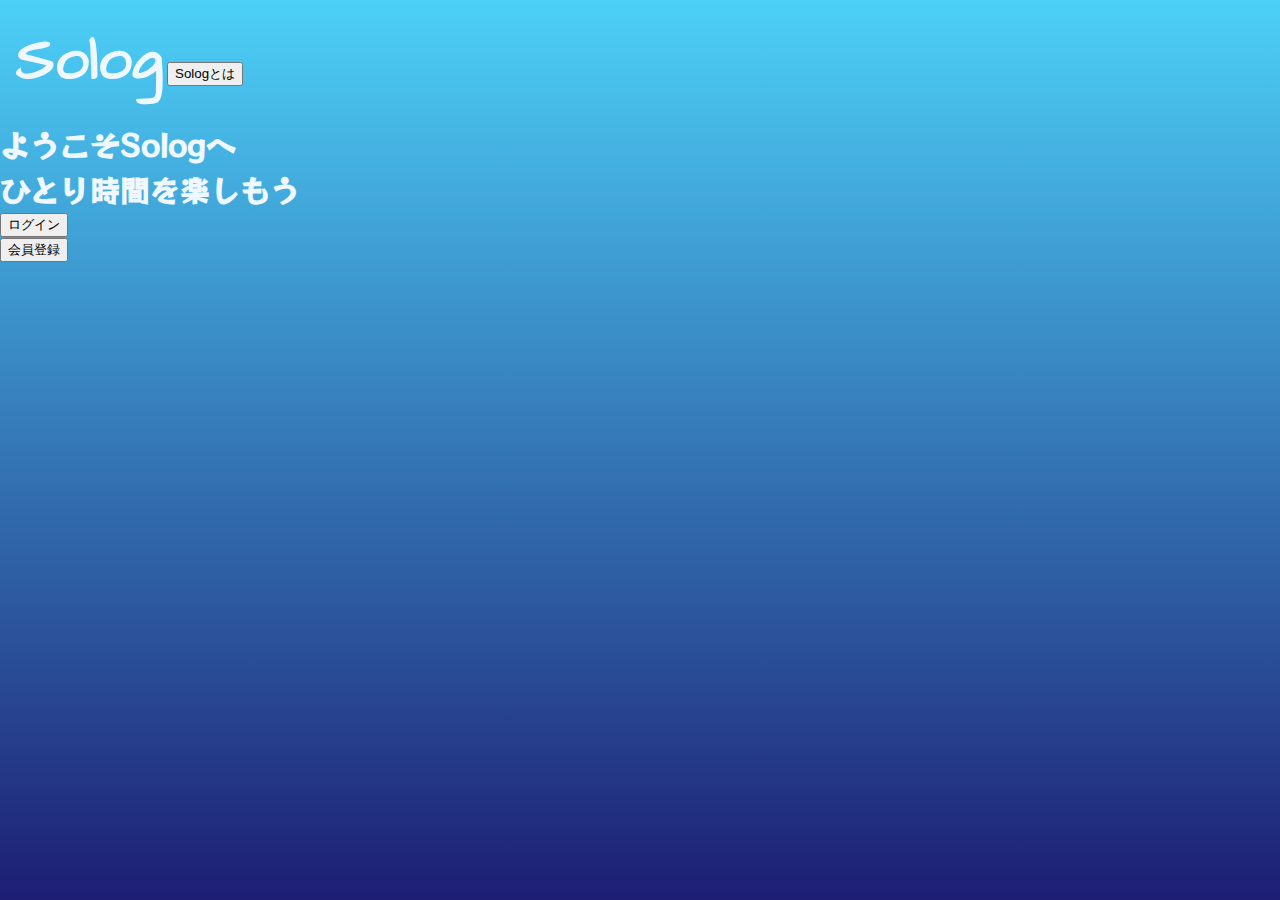
==== view/index.html @ 7ca45440 "update index.css and index.html add sanitize.css" ====
<!DOCTYPE html>
<html lang="ja">

<head>
    <meta charset="UTF-8">
    <meta name="viewport" content="width=device-width">
    <link rel="stylesheet" href="../css/index.css">
    <link rel="stylesheet" href="../css/sanitize.css">
    <link rel="preconnect" href="https://fonts.gstatic.com">
    <link href="https://fonts.googleapis.com/css2?family=Architects+Daughter&display=swap" rel="stylesheet">
    <link rel="preconnect" href="https://fonts.gstatic.com">
    <link href="https://fonts.googleapis.com/css2?family=RocknRoll+One&display=swap" rel="stylesheet">
    <title>充実の「ひとり時間」 /Solog</title>
</head>

<body>
    <header class="siteHeader">
        <div class="siteHeaderWrapper">
            <a href="#" class="Solog">Solog</a>
            <a href="#" class="about"><button>Sologとは</button></a>
        </div>
    </header>
    <div class="content">
        <div class="welcome">
            ようこそSologへ<br>
            ひとり時間を楽しもう
        </div>
        <div class="login">
            <button>ログイン</button>
        </div>
        <div class="register">
            <button>会員登録</button>
        </div>
    </div>

</body>

</html>
---- css/index.css ----
html {
	min-height: 100%;
}
.Solog{
    font-weight: bold;
    font-size: 60px;
    color: aliceblue;
    text-decoration: none;
    font-family: 'Architects Daughter', cursive;
}
.siteHeader{
    position: relative;
    background:linear-gradient(rgb(57, 162, 194)rgb(76,208,248));
}

.siteHeaderWrapper{
    padding: 1rem 1rem;
}

.welcome{
    font-weight: bold;
    font-size: 30px;
    color: aliceblue;
    font-family: 'RocknRoll One', sans-serif;
}

body{
    width: 100%;
    height: 100%;
    background:linear-gradient(rgb(76,208,248),rgb(29, 30, 116));
}
---- css/sanitize.css ----
/* Document
 * ========================================================================== */

/**
 * Add border box sizing in all browsers (opinionated).
 */

*,
::before,
::after {
  box-sizing: border-box;
}

/**
 * 1. Add text decoration inheritance in all browsers (opinionated).
 * 2. Add vertical alignment inheritance in all browsers (opinionated).
 */

::before,
::after {
  text-decoration: inherit; /* 1 */
  vertical-align: inherit; /* 2 */
}

/**
 * 1. Use the default cursor in all browsers (opinionated).
 * 2. Change the line height in all browsers (opinionated).
 * 3. Use a 4-space tab width in all browsers (opinionated).
 * 4. Remove the grey highlight on links in iOS (opinionated).
 * 5. Prevent adjustments of font size after orientation changes in
 *    IE on Windows Phone and in iOS.
 * 6. Breaks words to prevent overflow in all browsers (opinionated).
 */

html {
  cursor: default; /* 1 */
  line-height: 1.5; /* 2 */
  -moz-tab-size: 4; /* 3 */
  tab-size: 4; /* 3 */
  -webkit-tap-highlight-color: transparent /* 4 */;
  -ms-text-size-adjust: 100%; /* 5 */
  -webkit-text-size-adjust: 100%; /* 5 */
  word-break: break-word; /* 6 */
}

/* Sections
 * ========================================================================== */

/**
 * Remove the margin in all browsers (opinionated).
 */

body {
  margin: 0;
}

/**
 * Correct the font size and margin on `h1` elements within `section` and
 * `article` contexts in Chrome, Edge, Firefox, and Safari.
 */

h1 {
  font-size: 2em;
  margin: 0.67em 0;
}

/* Grouping content
 * ========================================================================== */

/**
 * Remove the margin on nested lists in Chrome, Edge, IE, and Safari.
 */

dl dl,
dl ol,
dl ul,
ol dl,
ul dl {
  margin: 0;
}

/**
 * Remove the margin on nested lists in Edge 18- and IE.
 */

ol ol,
ol ul,
ul ol,
ul ul {
  margin: 0;
}

/**
 * 1. Add the correct sizing in Firefox.
 * 2. Show the overflow in Edge 18- and IE.
 */

hr {
  height: 0; /* 1 */
  overflow: visible; /* 2 */
}

/**
 * Add the correct display in IE.
 */

main {
  display: block;
}

/**
 * Remove the list style on navigation lists in all browsers (opinionated).
 */

nav ol,
nav ul {
  list-style: none;
  padding: 0;
}

/**
 * 1. Correct the inheritance and scaling of font size in all browsers.
 * 2. Correct the odd `em` font sizing in all browsers.
 */

pre {
  font-family: monospace, monospace; /* 1 */
  font-size: 1em; /* 2 */
}

/* Text-level semantics
 * ========================================================================== */

/**
 * Remove the gray background on active links in IE 10.
 */

a {
  background-color: transparent;
}

/**
 * Add the correct text decoration in Edge 18-, IE, and Safari.
 */

abbr[title] {
  text-decoration: underline;
  text-decoration: underline dotted;
}

/**
 * Add the correct font weight in Chrome, Edge, and Safari.
 */

b,
strong {
  font-weight: bolder;
}

/**
 * 1. Correct the inheritance and scaling of font size in all browsers.
 * 2. Correct the odd `em` font sizing in all browsers.
 */

code,
kbd,
samp {
  font-family: monospace, monospace; /* 1 */
  font-size: 1em; /* 2 */
}

/**
 * Add the correct font size in all browsers.
 */

small {
  font-size: 80%;
}

/* Embedded content
 * ========================================================================== */

/*
 * Change the alignment on media elements in all browsers (opinionated).
 */

audio,
canvas,
iframe,
img,
svg,
video {
  vertical-align: middle;
}

/**
 * Add the correct display in IE 9-.
 */

audio,
video {
  display: inline-block;
}

/**
 * Add the correct display in iOS 4-7.
 */

audio:not([controls]) {
  display: none;
  height: 0;
}

/**
 * Remove the border on iframes in all browsers (opinionated).
 */

iframe {
  border-style: none;
}

/**
 * Remove the border on images within links in IE 10-.
 */

img {
  border-style: none;
}

/**
 * Change the fill color to match the text color in all browsers (opinionated).
 */

svg:not([fill]) {
  fill: currentColor;
}

/**
 * Hide the overflow in IE.
 */

svg:not(:root) {
  overflow: hidden;
}

/* Tabular data
 * ========================================================================== */

/**
 * Collapse border spacing in all browsers (opinionated).
 */

table {
  border-collapse: collapse;
}

/* Forms
 * ========================================================================== */

/**
 * Remove the margin on controls in Safari.
 */

button,
input,
select {
  margin: 0;
}

/**
 * 1. Show the overflow in IE.
 * 2. Remove the inheritance of text transform in Edge 18-, Firefox, and IE.
 */

button {
  overflow: visible; /* 1 */
  text-transform: none; /* 2 */
}

/**
 * Correct the inability to style buttons in iOS and Safari.
 */

button,
[type="button"],
[type="reset"],
[type="submit"] {
  -webkit-appearance: button;
}

/**
 * 1. Change the inconsistent appearance in all browsers (opinionated).
 * 2. Correct the padding in Firefox.
 */

fieldset {
  border: 1px solid #a0a0a0; /* 1 */
  padding: 0.35em 0.75em 0.625em; /* 2 */
}

/**
 * Show the overflow in Edge 18- and IE.
 */

input {
  overflow: visible;
}

/**
 * 1. Correct the text wrapping in Edge 18- and IE.
 * 2. Correct the color inheritance from `fieldset` elements in IE.
 */

legend {
  color: inherit; /* 2 */
  display: table; /* 1 */
  max-width: 100%; /* 1 */
  white-space: normal; /* 1 */
}

/**
 * 1. Add the correct display in Edge 18- and IE.
 * 2. Add the correct vertical alignment in Chrome, Edge, and Firefox.
 */

progress {
  display: inline-block; /* 1 */
  vertical-align: baseline; /* 2 */
}

/**
 * Remove the inheritance of text transform in Firefox.
 */

select {
  text-transform: none;
}

/**
 * 1. Remove the margin in Firefox and Safari.
 * 2. Remove the default vertical scrollbar in IE.
 * 3. Change the resize direction in all browsers (opinionated).
 */

textarea {
  margin: 0; /* 1 */
  overflow: auto; /* 2 */
  resize: vertical; /* 3 */
}

/**
 * Remove the padding in IE 10-.
 */

[type="checkbox"],
[type="radio"] {
  padding: 0;
}

/**
 * 1. Correct the odd appearance in Chrome, Edge, and Safari.
 * 2. Correct the outline style in Safari.
 */

[type="search"] {
  -webkit-appearance: textfield; /* 1 */
  outline-offset: -2px; /* 2 */
}

/**
 * Correct the cursor style of increment and decrement buttons in Safari.
 */

::-webkit-inner-spin-button,
::-webkit-outer-spin-button {
  height: auto;
}

/**
 * Correct the text style of placeholders in Chrome, Edge, and Safari.
 */

::-webkit-input-placeholder {
  color: inherit;
  opacity: 0.54;
}

/**
 * Remove the inner padding in Chrome, Edge, and Safari on macOS.
 */

::-webkit-search-decoration {
  -webkit-appearance: none;
}

/**
 * 1. Correct the inability to style upload buttons in iOS and Safari.
 * 2. Change font properties to `inherit` in Safari.
 */

::-webkit-file-upload-button {
  -webkit-appearance: button; /* 1 */
  font: inherit; /* 2 */
}

/**
 * Remove the inner border and padding of focus outlines in Firefox.
 */

::-moz-focus-inner {
  border-style: none;
  padding: 0;
}

/**
 * Restore the focus outline styles unset by the previous rule in Firefox.
 */

:-moz-focusring {
  outline: 1px dotted ButtonText;
}

/**
 * Remove the additional :invalid styles in Firefox.
 */

:-moz-ui-invalid {
  box-shadow: none;
}

/* Interactive
 * ========================================================================== */

/*
 * Add the correct display in Edge 18- and IE.
 */

details {
  display: block;
}

/*
 * Add the correct styles in Edge 18-, IE, and Safari.
 */

dialog {
  background-color: white;
  border: solid;
  color: black;
  display: block;
  height: -moz-fit-content;
  height: -webkit-fit-content;
  height: fit-content;
  left: 0;
  margin: auto;
  padding: 1em;
  position: absolute;
  right: 0;
  width: -moz-fit-content;
  width: -webkit-fit-content;
  width: fit-content;
}

dialog:not([open]) {
  display: none;
}

/*
 * Add the correct display in all browsers.
 */

summary {
  display: list-item;
}

/* Scripting
 * ========================================================================== */

/**
 * Add the correct display in IE 9-.
 */

canvas {
  display: inline-block;
}

/**
 * Add the correct display in IE.
 */

template {
  display: none;
}

/* User interaction
 * ========================================================================== */

/*
 * 1. Remove the tapping delay in IE 10.
 * 2. Remove the tapping delay on clickable elements
      in all browsers (opinionated).
 */

a,
area,
button,
input,
label,
select,
summary,
textarea,
[tabindex] {
  -ms-touch-action: manipulation; /* 1 */
  touch-action: manipulation; /* 2 */
}

/**
 * Add the correct display in IE 10-.
 */

[hidden] {
  display: none;
}

/* Accessibility
 * ========================================================================== */

/**
 * Change the cursor on busy elements in all browsers (opinionated).
 */

[aria-busy="true"] {
  cursor: progress;
}

/*
 * Change the cursor on control elements in all browsers (opinionated).
 */

[aria-controls] {
  cursor: pointer;
}

/*
 * Change the cursor on disabled, not-editable, or otherwise
 * inoperable elements in all browsers (opinionated).
 */

[aria-disabled="true"],
[disabled] {
  cursor: not-allowed;
}

/*
 * Change the display on visually hidden accessible elements
 * in all browsers (opinionated).
 */

[aria-hidden="false"][hidden] {
  display: initial;
}

[aria-hidden="false"][hidden]:not(:focus) {
  clip: rect(0, 0, 0, 0);
  position: absolute;
}
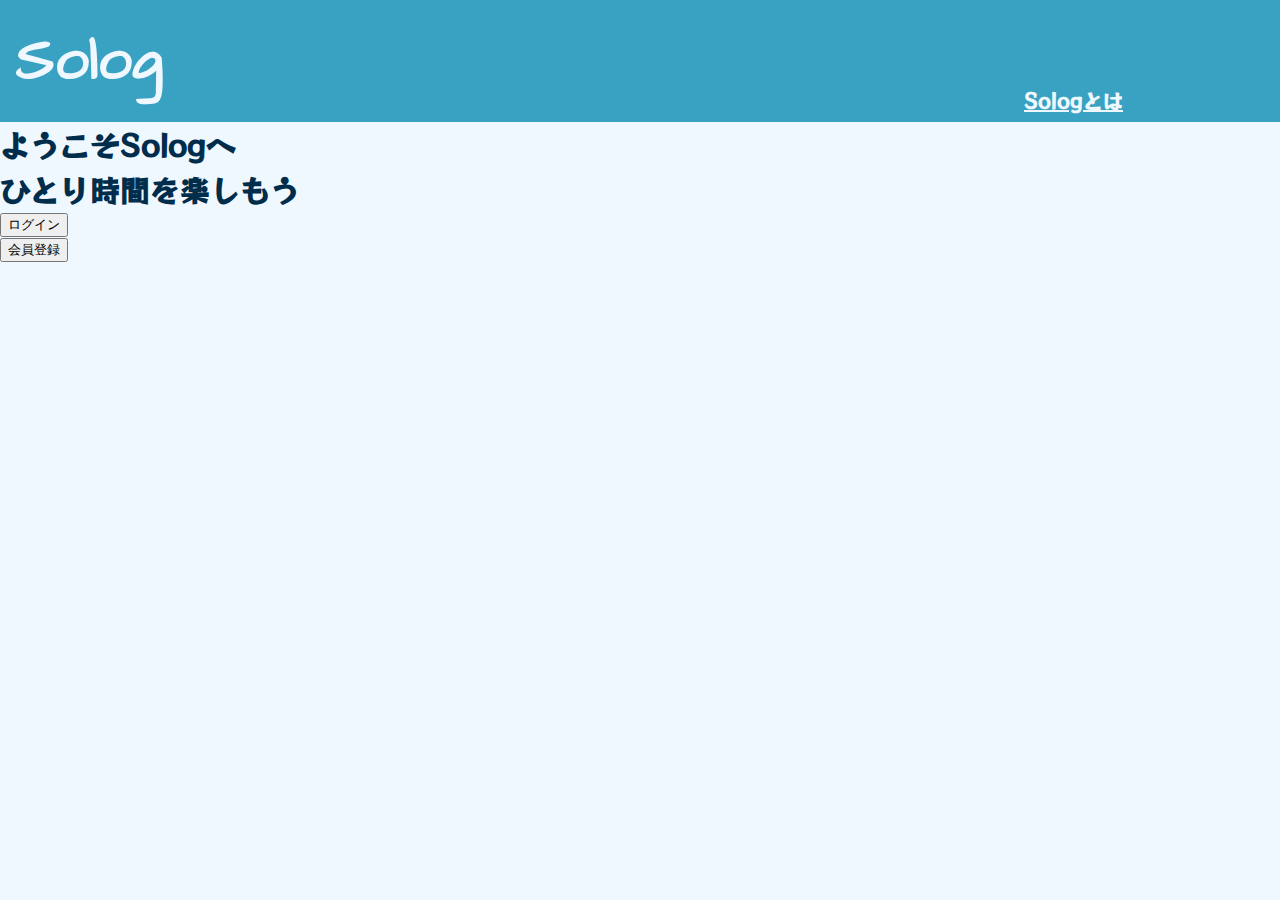
==== commit f73922a2: "20210422 01" ====
--- a/view/index.html
+++ b/view/index.html
@@ -17,7 +17,7 @@
     <header class="siteHeader">
         <div class="siteHeaderWrapper">
             <a href="#" class="Solog">Solog</a>
-            <a href="#" class="about"><button>Sologとは</button></a>
+            <a href="#" class="about">Sologとは</a>
         </div>
     </header>
     <div class="content">
@@ -26,10 +26,10 @@
             ひとり時間を楽しもう
         </div>
         <div class="login">
-            <button>ログイン</button>
+            <a href="#"><button>ログイン</button></a>
         </div>
         <div class="register">
-            <button>会員登録</button>
+            <a href="#"><button>会員登録</button></a>
         </div>
     </div>
 
--- a/css/index.css
+++ b/css/index.css
@@ -10,9 +10,8 @@
 }
 .siteHeader{
     position: relative;
-    background:linear-gradient(rgb(57, 162, 194)rgb(76,208,248));
+    background-color:rgb(57, 162, 194);
 }
-
 .siteHeaderWrapper{
     padding: 1rem 1rem;
 }
@@ -20,12 +19,23 @@
 .welcome{
     font-weight: bold;
     font-size: 30px;
+    color: rgb(0, 45, 75);
+    font-family: 'RocknRoll One', sans-serif;
+}
+
+.about{
+    position: absolute;
+    left: 80%;
+    bottom: 5%;
+    font-size: 20px;
     color: aliceblue;
+    font-weight: bold;
     font-family: 'RocknRoll One', sans-serif;
+    text-align: right;
 }
 
 body{
     width: 100%;
     height: 100%;
-    background:linear-gradient(rgb(76,208,248),rgb(29, 30, 116));
+    background-color: aliceblue;
 }
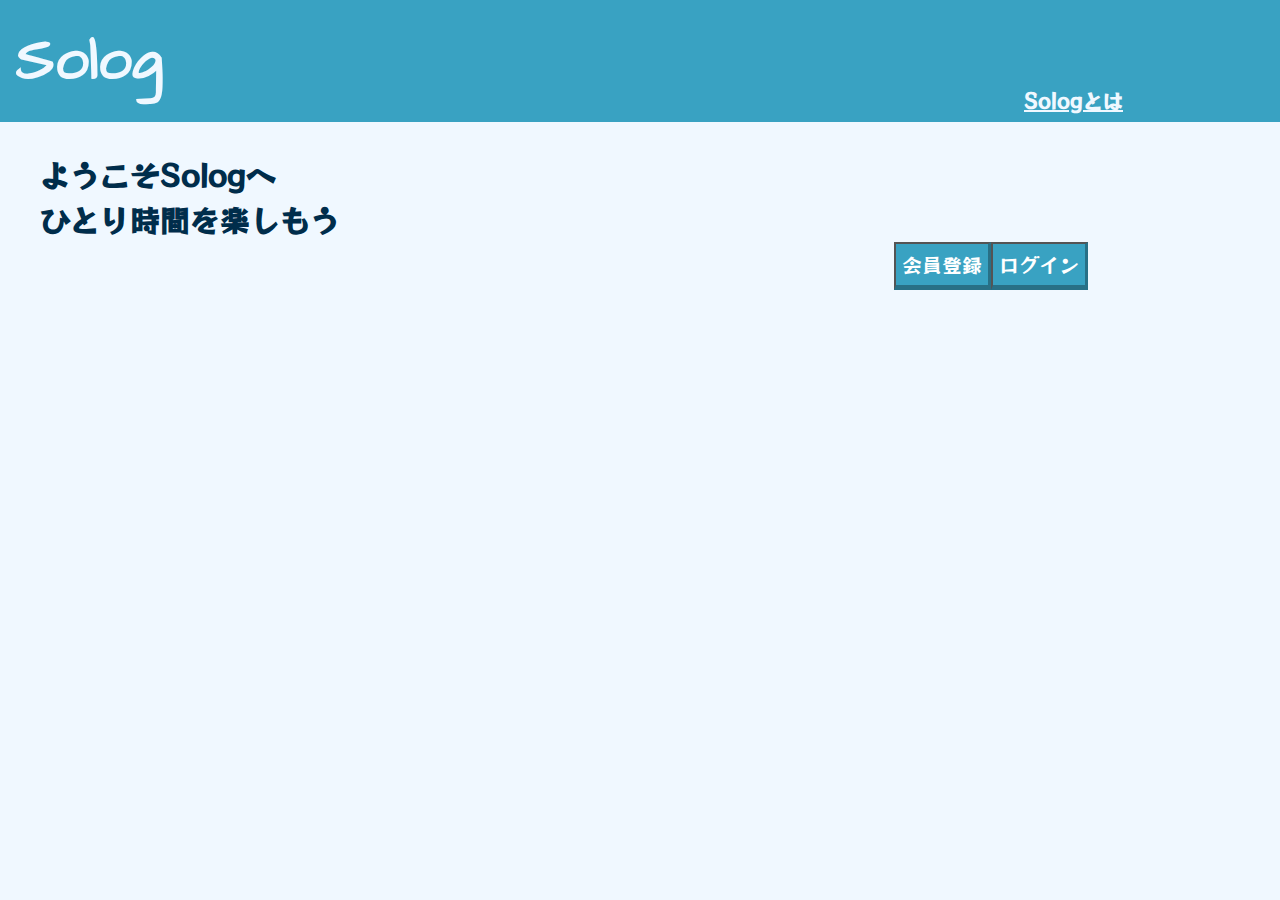
==== commit 10ca179a: "change index view" ====
--- a/view/index.html
+++ b/view/index.html
@@ -4,8 +4,8 @@
 <head>
     <meta charset="UTF-8">
     <meta name="viewport" content="width=device-width">
-    <link rel="stylesheet" href="../css/index.css">
-    <link rel="stylesheet" href="../css/sanitize.css">
+    <link rel="stylesheet" href="../static/css/index.css">
+    <link rel="stylesheet" href="../static/css/sanitize.css">
     <link rel="preconnect" href="https://fonts.gstatic.com">
     <link href="https://fonts.googleapis.com/css2?family=Architects+Daughter&display=swap" rel="stylesheet">
     <link rel="preconnect" href="https://fonts.gstatic.com">
@@ -16,8 +16,8 @@
 <body>
     <header class="siteHeader">
         <div class="siteHeaderWrapper">
-            <a href="#" class="Solog">Solog</a>
-            <a href="#" class="about">Sologとは</a>
+            <a href="/" class="Solog">Solog</a>
+            <a href="/about" class="about">Sologとは</a>
         </div>
     </header>
     <div class="content">
@@ -25,11 +25,13 @@
             ようこそSologへ<br>
             ひとり時間を楽しもう
         </div>
-        <div class="login">
-            <a href="#"><button>ログイン</button></a>
-        </div>
-        <div class="register">
-            <a href="#"><button>会員登録</button></a>
+        <div class="action-button">
+            <div class="login">
+                <a href="/login"><button>ログイン</button></a>
+            </div>
+            <div class="register">
+                <a href="/resister"><button>会員登録</button></a>
+            </div>
         </div>
     </div>
 
--- a/static/css/index.css
+++ b/static/css/index.css
@@ -0,0 +1,68 @@
+html {
+	min-height: 100%;
+}
+.Solog{
+    font-weight: bold;
+    font-size: 60px;
+    color: aliceblue;
+    text-decoration: none;
+    font-family: 'Architects Daughter', cursive;
+}
+.siteHeader{
+    position: relative;
+    background-color:rgb(57, 162, 194);
+}
+.siteHeaderWrapper{
+    padding: 1rem 1rem;
+}
+
+.welcome{
+    width: 100%;
+    font-weight: bold;
+    font-size: 30px;
+    color: rgb(0, 45, 75);
+    font-family: 'RocknRoll One', sans-serif;
+    margin:30px 0 0 40px;
+}
+
+.about{
+    position: absolute;
+    left: 80%;
+    bottom: 5%;
+    font-size: 20px;
+    color: aliceblue;
+    font-weight: bold;
+    font-family: 'RocknRoll One', sans-serif;
+    text-align: right;
+}
+
+body{
+    width: 100%;
+    height: 100%;
+    background-color: aliceblue;
+}
+
+button{
+    font-size: 20px;
+    float: right;
+    color: #fff;
+    background-color:rgb(57, 162, 194);
+    border-right: 3px solid rgb(40, 112, 134);
+    border-bottom:5px solid rgb(40, 112, 134);
+    padding: 6px;
+    font-family: 'RocknRoll One', sans-serif;
+}
+
+button:hover{
+    color: #fff;
+    background: rgb(57, 196, 238);
+}
+
+.action-button{
+    margin-right:15%;
+}
+
+
+
+
+
--- a/static/css/sanitize.css
+++ b/static/css/sanitize.css
@@ -0,0 +1,566 @@
+/* Document
+ * ========================================================================== */
+
+/**
+ * Add border box sizing in all browsers (opinionated).
+ */
+
+*,
+::before,
+::after {
+  box-sizing: border-box;
+}
+
+/**
+ * 1. Add text decoration inheritance in all browsers (opinionated).
+ * 2. Add vertical alignment inheritance in all browsers (opinionated).
+ */
+
+::before,
+::after {
+  text-decoration: inherit; /* 1 */
+  vertical-align: inherit; /* 2 */
+}
+
+/**
+ * 1. Use the default cursor in all browsers (opinionated).
+ * 2. Change the line height in all browsers (opinionated).
+ * 3. Use a 4-space tab width in all browsers (opinionated).
+ * 4. Remove the grey highlight on links in iOS (opinionated).
+ * 5. Prevent adjustments of font size after orientation changes in
+ *    IE on Windows Phone and in iOS.
+ * 6. Breaks words to prevent overflow in all browsers (opinionated).
+ */
+
+html {
+  cursor: default; /* 1 */
+  line-height: 1.5; /* 2 */
+  -moz-tab-size: 4; /* 3 */
+  tab-size: 4; /* 3 */
+  -webkit-tap-highlight-color: transparent /* 4 */;
+  -ms-text-size-adjust: 100%; /* 5 */
+  -webkit-text-size-adjust: 100%; /* 5 */
+  word-break: break-word; /* 6 */
+}
+
+/* Sections
+ * ========================================================================== */
+
+/**
+ * Remove the margin in all browsers (opinionated).
+ */
+
+body {
+  margin: 0;
+}
+
+/**
+ * Correct the font size and margin on `h1` elements within `section` and
+ * `article` contexts in Chrome, Edge, Firefox, and Safari.
+ */
+
+h1 {
+  font-size: 2em;
+  margin: 0.67em 0;
+}
+
+/* Grouping content
+ * ========================================================================== */
+
+/**
+ * Remove the margin on nested lists in Chrome, Edge, IE, and Safari.
+ */
+
+dl dl,
+dl ol,
+dl ul,
+ol dl,
+ul dl {
+  margin: 0;
+}
+
+/**
+ * Remove the margin on nested lists in Edge 18- and IE.
+ */
+
+ol ol,
+ol ul,
+ul ol,
+ul ul {
+  margin: 0;
+}
+
+/**
+ * 1. Add the correct sizing in Firefox.
+ * 2. Show the overflow in Edge 18- and IE.
+ */
+
+hr {
+  height: 0; /* 1 */
+  overflow: visible; /* 2 */
+}
+
+/**
+ * Add the correct display in IE.
+ */
+
+main {
+  display: block;
+}
+
+/**
+ * Remove the list style on navigation lists in all browsers (opinionated).
+ */
+
+nav ol,
+nav ul {
+  list-style: none;
+  padding: 0;
+}
+
+/**
+ * 1. Correct the inheritance and scaling of font size in all browsers.
+ * 2. Correct the odd `em` font sizing in all browsers.
+ */
+
+pre {
+  font-family: monospace, monospace; /* 1 */
+  font-size: 1em; /* 2 */
+}
+
+/* Text-level semantics
+ * ========================================================================== */
+
+/**
+ * Remove the gray background on active links in IE 10.
+ */
+
+a {
+  background-color: transparent;
+}
+
+/**
+ * Add the correct text decoration in Edge 18-, IE, and Safari.
+ */
+
+abbr[title] {
+  text-decoration: underline;
+  text-decoration: underline dotted;
+}
+
+/**
+ * Add the correct font weight in Chrome, Edge, and Safari.
+ */
+
+b,
+strong {
+  font-weight: bolder;
+}
+
+/**
+ * 1. Correct the inheritance and scaling of font size in all browsers.
+ * 2. Correct the odd `em` font sizing in all browsers.
+ */
+
+code,
+kbd,
+samp {
+  font-family: monospace, monospace; /* 1 */
+  font-size: 1em; /* 2 */
+}
+
+/**
+ * Add the correct font size in all browsers.
+ */
+
+small {
+  font-size: 80%;
+}
+
+/* Embedded content
+ * ========================================================================== */
+
+/*
+ * Change the alignment on media elements in all browsers (opinionated).
+ */
+
+audio,
+canvas,
+iframe,
+img,
+svg,
+video {
+  vertical-align: middle;
+}
+
+/**
+ * Add the correct display in IE 9-.
+ */
+
+audio,
+video {
+  display: inline-block;
+}
+
+/**
+ * Add the correct display in iOS 4-7.
+ */
+
+audio:not([controls]) {
+  display: none;
+  height: 0;
+}
+
+/**
+ * Remove the border on iframes in all browsers (opinionated).
+ */
+
+iframe {
+  border-style: none;
+}
+
+/**
+ * Remove the border on images within links in IE 10-.
+ */
+
+img {
+  border-style: none;
+}
+
+/**
+ * Change the fill color to match the text color in all browsers (opinionated).
+ */
+
+svg:not([fill]) {
+  fill: currentColor;
+}
+
+/**
+ * Hide the overflow in IE.
+ */
+
+svg:not(:root) {
+  overflow: hidden;
+}
+
+/* Tabular data
+ * ========================================================================== */
+
+/**
+ * Collapse border spacing in all browsers (opinionated).
+ */
+
+table {
+  border-collapse: collapse;
+}
+
+/* Forms
+ * ========================================================================== */
+
+/**
+ * Remove the margin on controls in Safari.
+ */
+
+button,
+input,
+select {
+  margin: 0;
+}
+
+/**
+ * 1. Show the overflow in IE.
+ * 2. Remove the inheritance of text transform in Edge 18-, Firefox, and IE.
+ */
+
+button {
+  overflow: visible; /* 1 */
+  text-transform: none; /* 2 */
+}
+
+/**
+ * Correct the inability to style buttons in iOS and Safari.
+ */
+
+button,
+[type="button"],
+[type="reset"],
+[type="submit"] {
+  -webkit-appearance: button;
+}
+
+/**
+ * 1. Change the inconsistent appearance in all browsers (opinionated).
+ * 2. Correct the padding in Firefox.
+ */
+
+fieldset {
+  border: 1px solid #a0a0a0; /* 1 */
+  padding: 0.35em 0.75em 0.625em; /* 2 */
+}
+
+/**
+ * Show the overflow in Edge 18- and IE.
+ */
+
+input {
+  overflow: visible;
+}
+
+/**
+ * 1. Correct the text wrapping in Edge 18- and IE.
+ * 2. Correct the color inheritance from `fieldset` elements in IE.
+ */
+
+legend {
+  color: inherit; /* 2 */
+  display: table; /* 1 */
+  max-width: 100%; /* 1 */
+  white-space: normal; /* 1 */
+}
+
+/**
+ * 1. Add the correct display in Edge 18- and IE.
+ * 2. Add the correct vertical alignment in Chrome, Edge, and Firefox.
+ */
+
+progress {
+  display: inline-block; /* 1 */
+  vertical-align: baseline; /* 2 */
+}
+
+/**
+ * Remove the inheritance of text transform in Firefox.
+ */
+
+select {
+  text-transform: none;
+}
+
+/**
+ * 1. Remove the margin in Firefox and Safari.
+ * 2. Remove the default vertical scrollbar in IE.
+ * 3. Change the resize direction in all browsers (opinionated).
+ */
+
+textarea {
+  margin: 0; /* 1 */
+  overflow: auto; /* 2 */
+  resize: vertical; /* 3 */
+}
+
+/**
+ * Remove the padding in IE 10-.
+ */
+
+[type="checkbox"],
+[type="radio"] {
+  padding: 0;
+}
+
+/**
+ * 1. Correct the odd appearance in Chrome, Edge, and Safari.
+ * 2. Correct the outline style in Safari.
+ */
+
+[type="search"] {
+  -webkit-appearance: textfield; /* 1 */
+  outline-offset: -2px; /* 2 */
+}
+
+/**
+ * Correct the cursor style of increment and decrement buttons in Safari.
+ */
+
+::-webkit-inner-spin-button,
+::-webkit-outer-spin-button {
+  height: auto;
+}
+
+/**
+ * Correct the text style of placeholders in Chrome, Edge, and Safari.
+ */
+
+::-webkit-input-placeholder {
+  color: inherit;
+  opacity: 0.54;
+}
+
+/**
+ * Remove the inner padding in Chrome, Edge, and Safari on macOS.
+ */
+
+::-webkit-search-decoration {
+  -webkit-appearance: none;
+}
+
+/**
+ * 1. Correct the inability to style upload buttons in iOS and Safari.
+ * 2. Change font properties to `inherit` in Safari.
+ */
+
+::-webkit-file-upload-button {
+  -webkit-appearance: button; /* 1 */
+  font: inherit; /* 2 */
+}
+
+/**
+ * Remove the inner border and padding of focus outlines in Firefox.
+ */
+
+::-moz-focus-inner {
+  border-style: none;
+  padding: 0;
+}
+
+/**
+ * Restore the focus outline styles unset by the previous rule in Firefox.
+ */
+
+:-moz-focusring {
+  outline: 1px dotted ButtonText;
+}
+
+/**
+ * Remove the additional :invalid styles in Firefox.
+ */
+
+:-moz-ui-invalid {
+  box-shadow: none;
+}
+
+/* Interactive
+ * ========================================================================== */
+
+/*
+ * Add the correct display in Edge 18- and IE.
+ */
+
+details {
+  display: block;
+}
+
+/*
+ * Add the correct styles in Edge 18-, IE, and Safari.
+ */
+
+dialog {
+  background-color: white;
+  border: solid;
+  color: black;
+  display: block;
+  height: -moz-fit-content;
+  height: -webkit-fit-content;
+  height: fit-content;
+  left: 0;
+  margin: auto;
+  padding: 1em;
+  position: absolute;
+  right: 0;
+  width: -moz-fit-content;
+  width: -webkit-fit-content;
+  width: fit-content;
+}
+
+dialog:not([open]) {
+  display: none;
+}
+
+/*
+ * Add the correct display in all browsers.
+ */
+
+summary {
+  display: list-item;
+}
+
+/* Scripting
+ * ========================================================================== */
+
+/**
+ * Add the correct display in IE 9-.
+ */
+
+canvas {
+  display: inline-block;
+}
+
+/**
+ * Add the correct display in IE.
+ */
+
+template {
+  display: none;
+}
+
+/* User interaction
+ * ========================================================================== */
+
+/*
+ * 1. Remove the tapping delay in IE 10.
+ * 2. Remove the tapping delay on clickable elements
+      in all browsers (opinionated).
+ */
+
+a,
+area,
+button,
+input,
+label,
+select,
+summary,
+textarea,
+[tabindex] {
+  -ms-touch-action: manipulation; /* 1 */
+  touch-action: manipulation; /* 2 */
+}
+
+/**
+ * Add the correct display in IE 10-.
+ */
+
+[hidden] {
+  display: none;
+}
+
+/* Accessibility
+ * ========================================================================== */
+
+/**
+ * Change the cursor on busy elements in all browsers (opinionated).
+ */
+
+[aria-busy="true"] {
+  cursor: progress;
+}
+
+/*
+ * Change the cursor on control elements in all browsers (opinionated).
+ */
+
+[aria-controls] {
+  cursor: pointer;
+}
+
+/*
+ * Change the cursor on disabled, not-editable, or otherwise
+ * inoperable elements in all browsers (opinionated).
+ */
+
+[aria-disabled="true"],
+[disabled] {
+  cursor: not-allowed;
+}
+
+/*
+ * Change the display on visually hidden accessible elements
+ * in all browsers (opinionated).
+ */
+
+[aria-hidden="false"][hidden] {
+  display: initial;
+}
+
+[aria-hidden="false"][hidden]:not(:focus) {
+  clip: rect(0, 0, 0, 0);
+  position: absolute;
+}
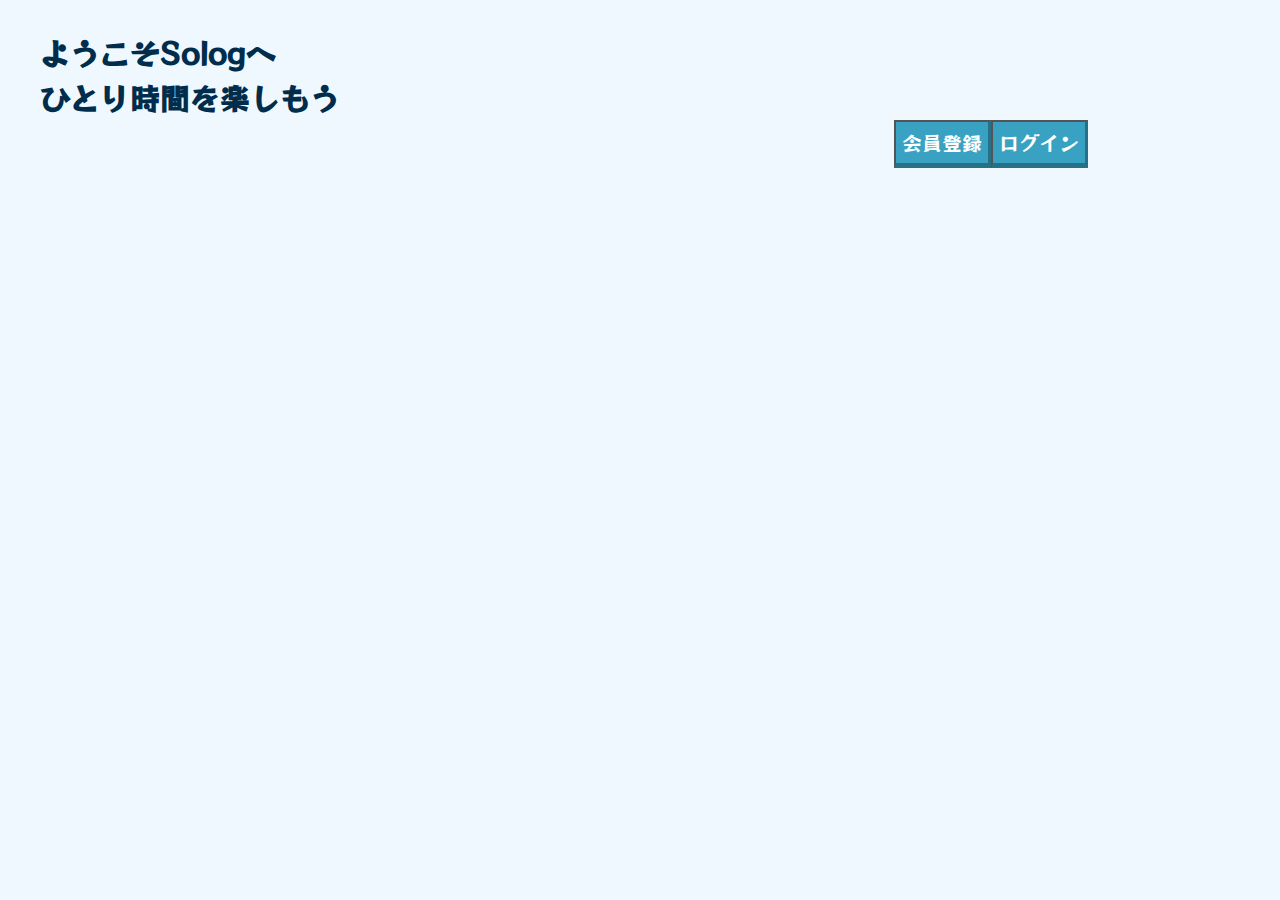
==== commit 9a1ea275: "create new file and changed a few files" ====
--- a/view/index.html
+++ b/view/index.html
@@ -14,12 +14,7 @@
 </head>
 
 <body>
-    <header class="siteHeader">
-        <div class="siteHeaderWrapper">
-            <a href="/" class="Solog">Solog</a>
-            <a href="/about" class="about">Sologとは</a>
-        </div>
-    </header>
+
     <div class="content">
         <div class="welcome">
             ようこそSologへ<br>
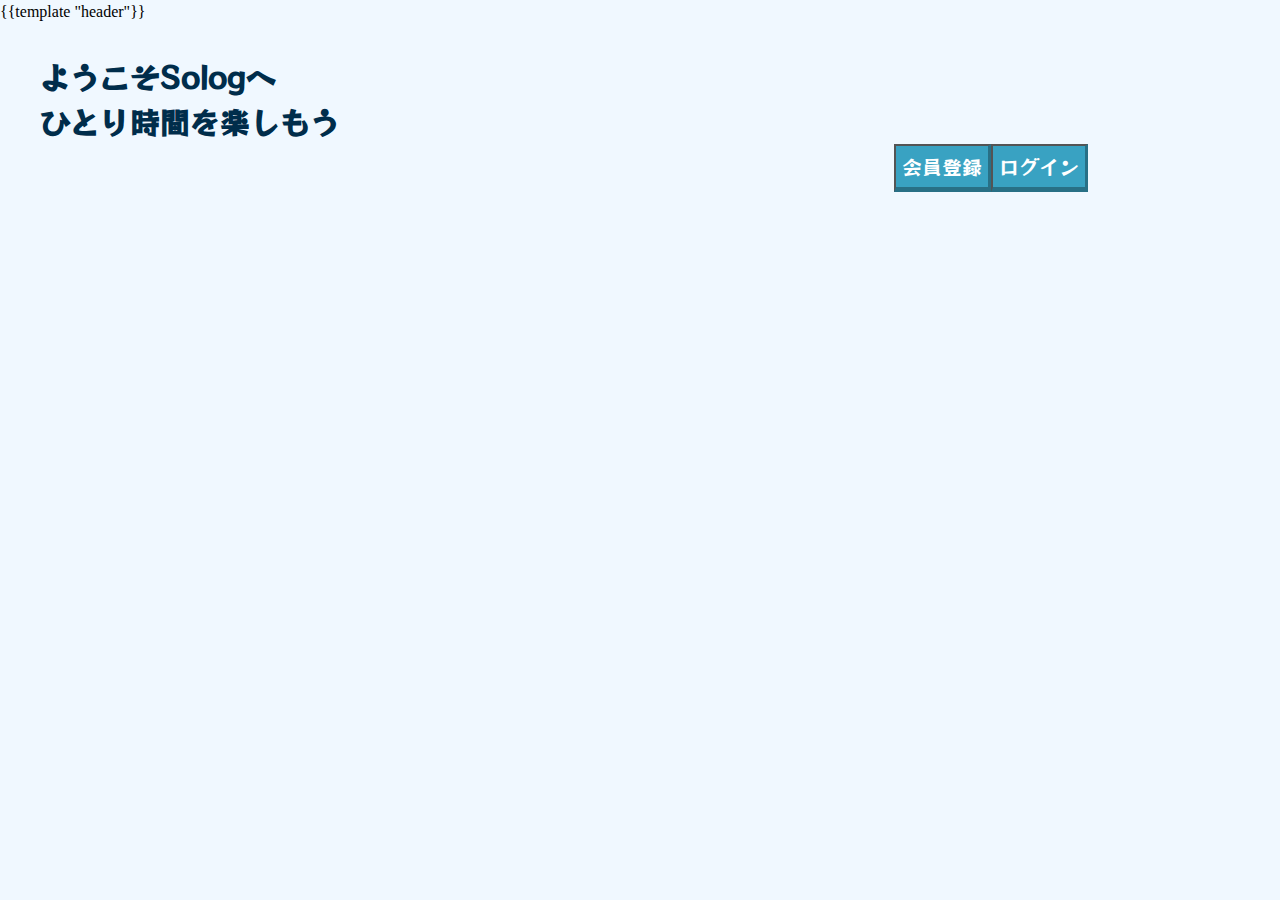
==== commit 7e8c6b6c: "create new files" ====
--- a/view/index.html
+++ b/view/index.html
@@ -5,6 +5,7 @@
     <meta charset="UTF-8">
     <meta name="viewport" content="width=device-width">
     <link rel="stylesheet" href="../static/css/index.css">
+    <link rel="stylesheet" href="../static/css/header.css">
     <link rel="stylesheet" href="../static/css/sanitize.css">
     <link rel="preconnect" href="https://fonts.gstatic.com">
     <link href="https://fonts.googleapis.com/css2?family=Architects+Daughter&display=swap" rel="stylesheet">
@@ -14,7 +15,7 @@
 </head>
 
 <body>
-
+    {{template "header"}}
     <div class="content">
         <div class="welcome">
             ようこそSologへ<br>
@@ -25,7 +26,7 @@
                 <a href="/login"><button>ログイン</button></a>
             </div>
             <div class="register">
-                <a href="/resister"><button>会員登録</button></a>
+                <a href="/register"><button>会員登録</button></a>
             </div>
         </div>
     </div>
--- a/static/css/index.css
+++ b/static/css/index.css
@@ -1,19 +1,5 @@
 html {
 	min-height: 100%;
-}
-.Solog{
-    font-weight: bold;
-    font-size: 60px;
-    color: aliceblue;
-    text-decoration: none;
-    font-family: 'Architects Daughter', cursive;
-}
-.siteHeader{
-    position: relative;
-    background-color:rgb(57, 162, 194);
-}
-.siteHeaderWrapper{
-    padding: 1rem 1rem;
 }
 
 .welcome{
@@ -25,16 +11,7 @@
     margin:30px 0 0 40px;
 }
 
-.about{
-    position: absolute;
-    left: 80%;
-    bottom: 5%;
-    font-size: 20px;
-    color: aliceblue;
-    font-weight: bold;
-    font-family: 'RocknRoll One', sans-serif;
-    text-align: right;
-}
+
 
 body{
     width: 100%;
--- a/static/css/header.css
+++ b/static/css/header.css
@@ -0,0 +1,24 @@
+.Solog{
+    font-weight: bold;
+    font-size: 60px;
+    color: aliceblue;
+    text-decoration: none;
+    font-family: 'Architects Daughter', cursive;
+}
+.siteHeader{
+    position: relative;
+    background-color:rgb(57, 162, 194);
+}
+.siteHeaderWrapper{
+    padding: 1rem 1rem;
+}
+.about{
+    position: absolute;
+    left: 80%;
+    bottom: 5%;
+    font-size: 20px;
+    color: aliceblue;
+    font-weight: bold;
+    font-family: 'RocknRoll One', sans-serif;
+    text-align: right;
+}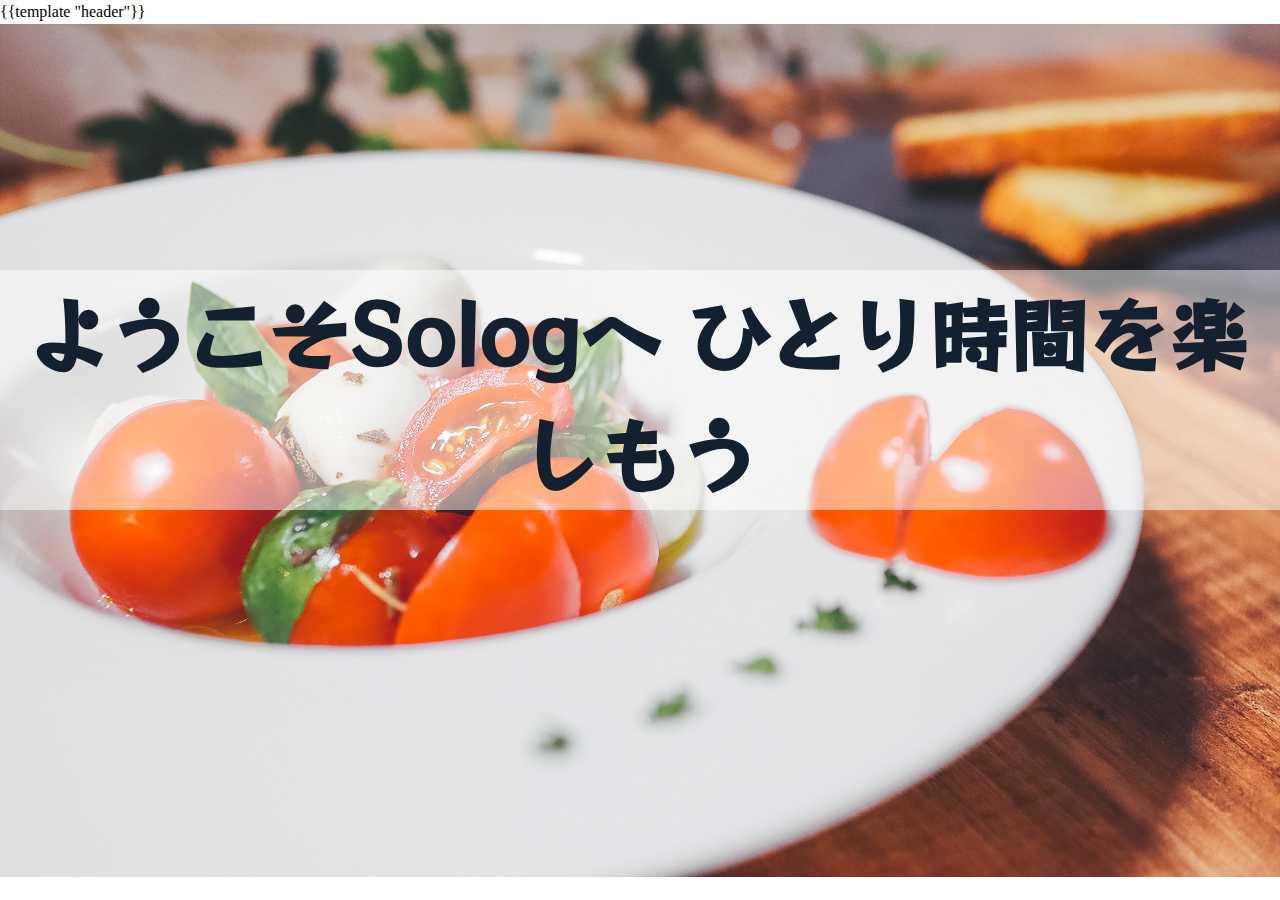
==== commit 5843ec30: "update index" ====
--- a/view/index.html
+++ b/view/index.html
@@ -17,18 +17,14 @@
 <body>
     {{template "header"}}
     <div class="content">
+
         <div class="welcome">
-            ようこそSologへ<br>
-            ひとり時間を楽しもう
-        </div>
-        <div class="action-button">
-            <div class="login">
-                <a href="/login"><button>ログイン</button></a>
-            </div>
-            <div class="register">
-                <a href="/register"><button>会員登録</button></a>
+            <img src="../static/img/IMG_2322.JPG" class="welcome-img">
+            <div class="welcome-p">
+                ようこそSologへ ひとり時間を楽しもう
             </div>
         </div>
+
     </div>
 
 </body>
--- a/static/css/index.css
+++ b/static/css/index.css
@@ -2,13 +2,21 @@
 	min-height: 100%;
 }
 
-.welcome{
-    width: 100%;
+.welcome-img{
+    position: relative;
+    max-width: 100%;
+    height: auto;
+}
+
+.welcome .welcome-p{
     font-weight: bold;
-    font-size: 30px;
-    color: rgb(0, 45, 75);
+    font-size: 5em;
+    color: rgb(18, 32, 47);
     font-family: 'RocknRoll One', sans-serif;
-    margin:30px 0 0 40px;
+    position: absolute;
+    top: 30%;
+    text-align: center;
+    background-color: rgba(255, 255, 255, 0.5);
 }
 
 
@@ -16,7 +24,6 @@
 body{
     width: 100%;
     height: 100%;
-    background-color: aliceblue;
 }
 
 button{
--- a/static/css/header.css
+++ b/static/css/header.css
@@ -1,24 +1,46 @@
 .Solog{
     font-weight: bold;
     font-size: 60px;
-    color: aliceblue;
+    color: #fff;
     text-decoration: none;
     font-family: 'Architects Daughter', cursive;
 }
 .siteHeader{
     position: relative;
-    background-color:rgb(57, 162, 194);
+    background-color:rgb(18, 32, 47);
 }
 .siteHeaderWrapper{
     padding: 1rem 1rem;
+    width: 100%;
 }
-.about{
+
+ul{
+    color: #fff;
+    list-style: none;
     position: absolute;
     left: 80%;
     bottom: 5%;
     font-size: 20px;
-    color: aliceblue;
+    color: #fff;
     font-weight: bold;
     font-family: 'RocknRoll One', sans-serif;
     text-align: right;
-}+    text-decoration: none;
+}
+li{
+    float: left;
+    margin-right: 15px;
+}
+a{
+    color: #fff;
+    background-image: linear-gradient(to right, rgba(0,0,0,0) 50%, #fff 50%);
+    background-position: 0 0;
+    background-size: 200% auto;
+    transition: 0.5s;
+    text-decoration: none;
+}
+  
+  a:hover{
+    background-position: -100% 0;
+    color: rgb(18, 32, 47);
+  }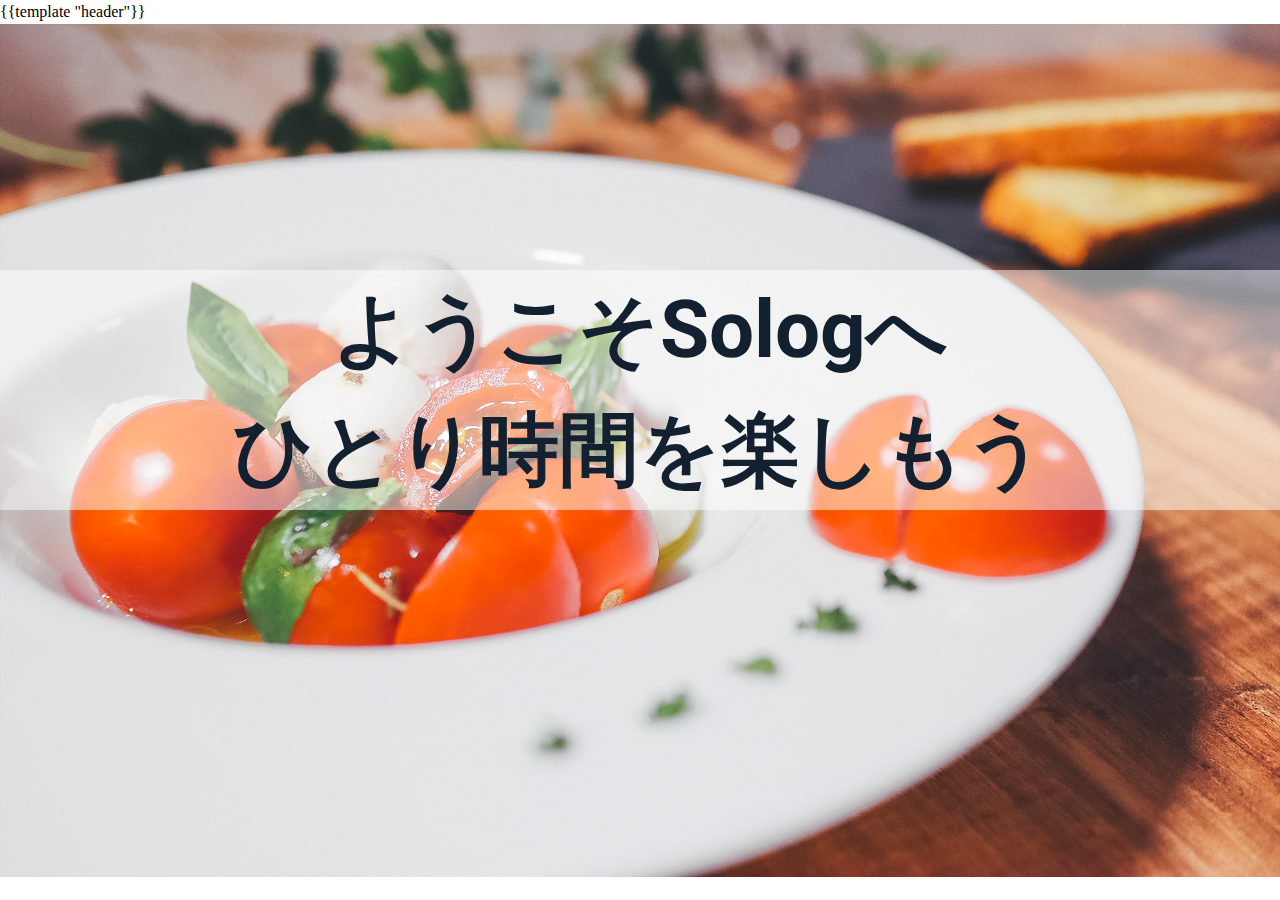
==== commit 16426ab2: "update header" ====
--- a/view/index.html
+++ b/view/index.html
@@ -10,7 +10,7 @@
     <link rel="preconnect" href="https://fonts.gstatic.com">
     <link href="https://fonts.googleapis.com/css2?family=Architects+Daughter&display=swap" rel="stylesheet">
     <link rel="preconnect" href="https://fonts.gstatic.com">
-    <link href="https://fonts.googleapis.com/css2?family=RocknRoll+One&display=swap" rel="stylesheet">
+    <link href="https://fonts.googleapis.com/css2?family=Roboto&display=swap" rel="stylesheet">
     <title>充実の「ひとり時間」 /Solog</title>
 </head>
 
@@ -21,7 +21,7 @@
         <div class="welcome">
             <img src="../static/img/IMG_2322.JPG" class="welcome-img">
             <div class="welcome-p">
-                ようこそSologへ ひとり時間を楽しもう
+                ようこそSologへ<br>ひとり時間を楽しもう
             </div>
         </div>
 
--- a/static/css/index.css
+++ b/static/css/index.css
@@ -9,10 +9,11 @@
 }
 
 .welcome .welcome-p{
+    width: 100%;
     font-weight: bold;
     font-size: 5em;
     color: rgb(18, 32, 47);
-    font-family: 'RocknRoll One', sans-serif;
+    font-family: 'Roboto', sans-serif;
     position: absolute;
     top: 30%;
     text-align: center;
--- a/static/css/header.css
+++ b/static/css/header.css
@@ -15,20 +15,19 @@
 }
 
 ul{
+    width: 100%;
     color: #fff;
     list-style: none;
     position: absolute;
-    left: 80%;
     bottom: 5%;
     font-size: 20px;
     color: #fff;
     font-weight: bold;
-    font-family: 'RocknRoll One', sans-serif;
+    padding-right:1em;
     text-align: right;
-    text-decoration: none;
 }
 li{
-    float: left;
+    display: inline;
     margin-right: 15px;
 }
 a{
